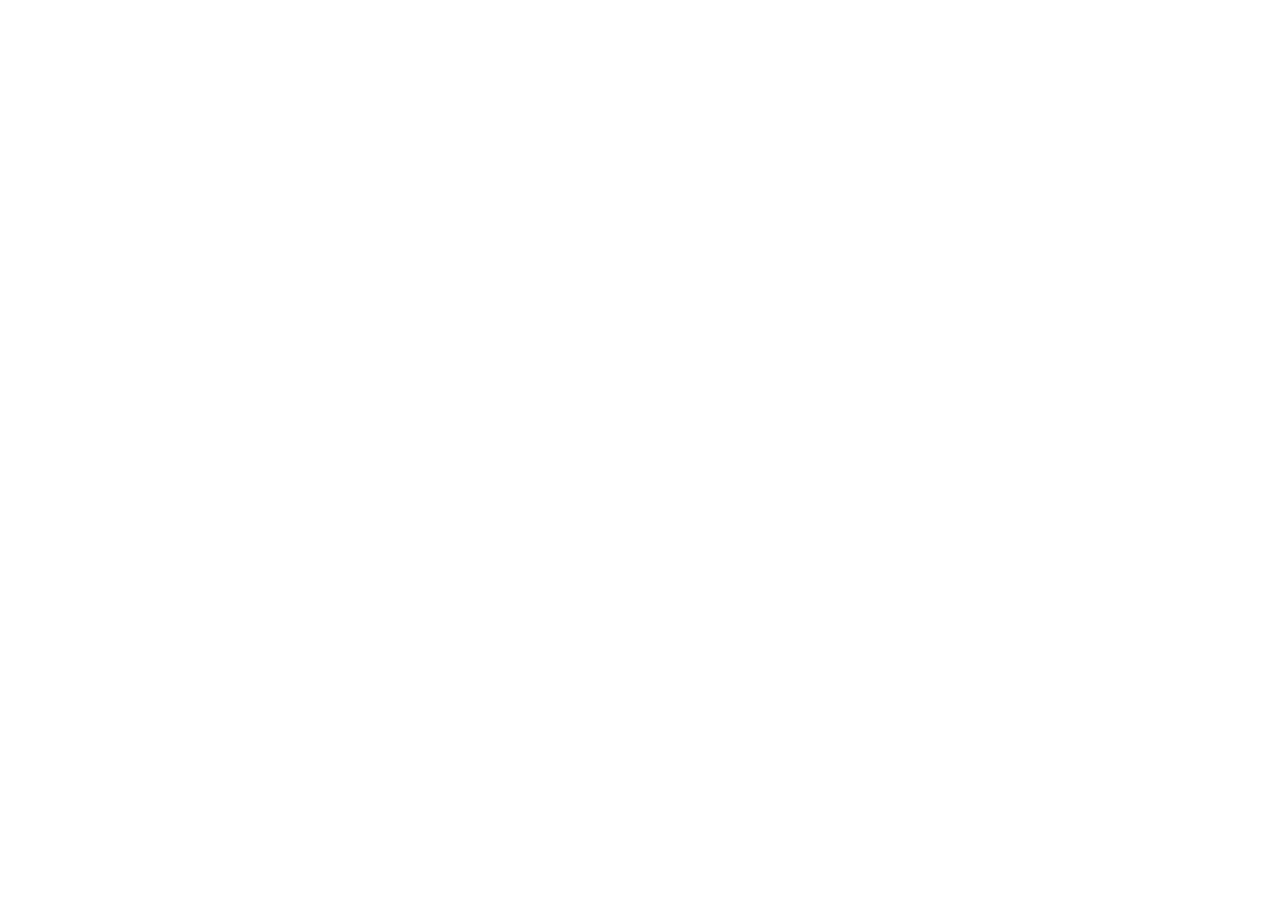
==== src/main/resources/templates/index.html @ 72133cc2 "commit semana 1 hasta 3" ====
<!DOCTYPE html>
<html xmlns="http://www.w3.org/1999/xhtml"
      xmlns:th="http://www.thymeleaf.org"
      xmlns:sec="http://www.thymeleaf.org/thymeleaf-extras-springsecurity6">
    <head th:replace="~{general/fragmentos :: head}"/>
    <body>
        <header th:replace="~{general/fragmentos :: header}"/>

        <footer th:replace="~{general/fragmentos :: footer}"/>
    </body>
</html>
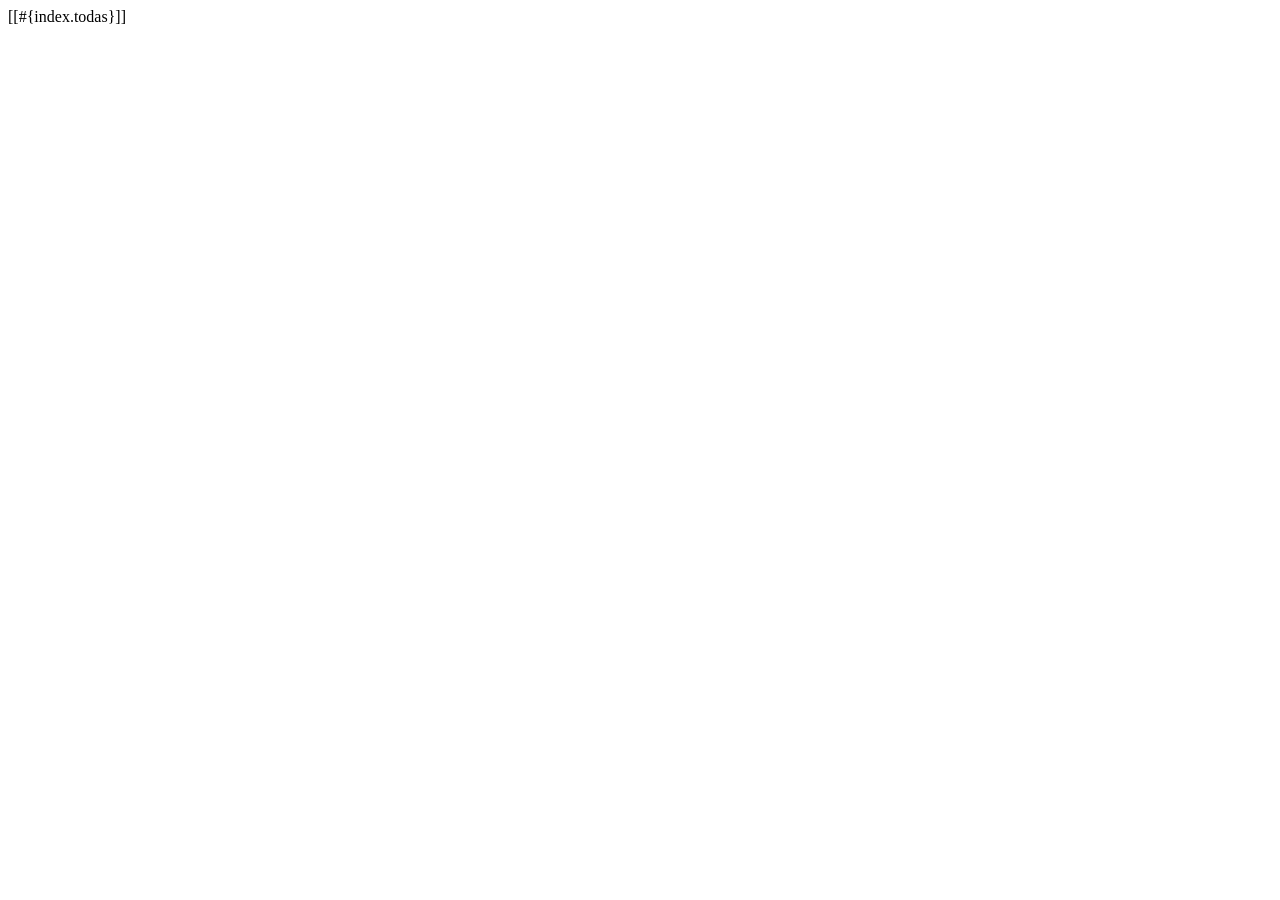
==== commit 48026494: "Semana 6 parte 1" ====
--- a/src/main/resources/templates/index.html
+++ b/src/main/resources/templates/index.html
@@ -1,10 +1,31 @@
 <!DOCTYPE html>
 <html xmlns="http://www.w3.org/1999/xhtml"
-      xmlns:th="http://www.thymeleaf.org"
-      xmlns:sec="http://www.thymeleaf.org/thymeleaf-extras-springsecurity6">
+      xmlns:th="http://www.thymeleaf.org">
+
     <head th:replace="~{general/fragmentos :: head}"/>
+
     <body>
         <header th:replace="~{general/fragmentos :: header}"/>
+
+        <!-- Tabs de categorías -->
+        <div class="contenedor-listado py-3">
+            <div class="tabs-categorias d-flex justify-content-center gap-4">
+
+                <!-- Tab "Todas" -->
+                <a th:href="@{/}"
+                   th:classappend="${categoriaSeleccionada == null} ? 'tab-activa' : 'tab-inactiva'">
+                    [[#{index.todas}]]
+                </a>
+
+                <!-- Tab por cada categoría activa -->
+                <a th:each="cat : ${categoriasActivas}"
+                   th:href="@{/(categoriaId=${cat.id})}"
+                   th:text="${cat.descripcion}"
+                   th:classappend="${categoriaSeleccionada != null and categoriaSeleccionada == cat.id} ? 'tab-activa' : 'tab-inactiva'">
+                </a>
+
+            </div>
+        </div>
 
         <footer th:replace="~{general/fragmentos :: footer}"/>
     </body>
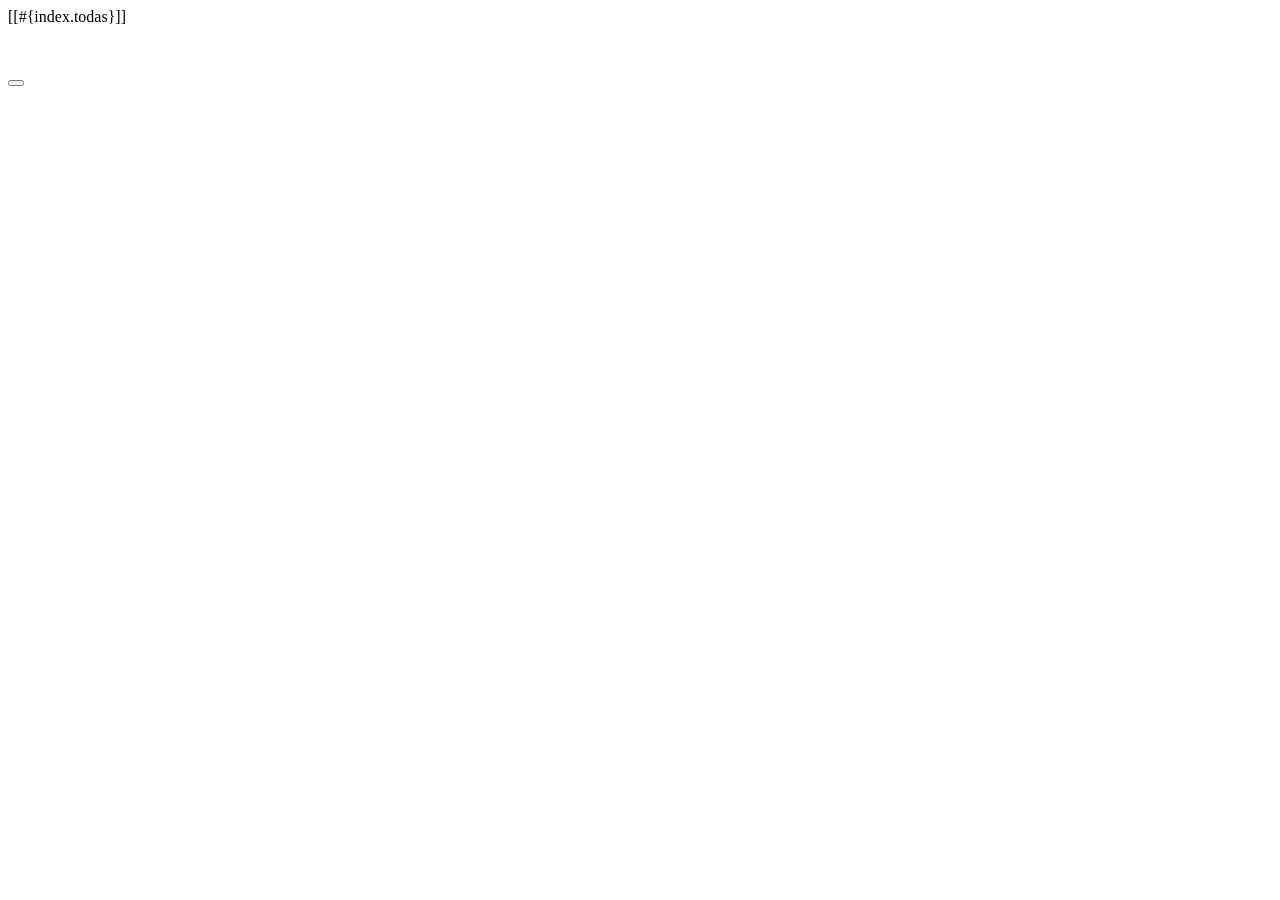
==== commit 4edbc2fd: "semana 6 completa" ====
--- a/src/main/resources/templates/index.html
+++ b/src/main/resources/templates/index.html
@@ -27,6 +27,47 @@
             </div>
         </div>
 
+        <!-- Grid de tarjetas de productos -->
+        <div class="contenedor-listado mt-4 mb-5">
+            <div class="row row-cols-1 row-cols-sm-2 row-cols-md-4 g-4">
+
+                <div th:each="prod : ${productos}" class="col">
+                    <div class="card-producto h-100">
+
+                        <!-- Imagen del producto -->
+                        <div class="card-producto-img-wrap">
+                            <img th:src="${prod.imagen}"
+                                 th:alt="${prod.descripcion}"
+                                 class="card-producto-img"
+                                 onerror="this.src=''; this.className='card-producto-img-fallback'"/>
+                        </div>
+
+                        <!-- Cuerpo -->
+                        <div class="card-producto-body">
+                            <h6 class="card-producto-nombre" th:text="${prod.descripcion}"></h6>
+                            <p class="card-producto-detalle"
+                               th:text="${prod.detalle != null ? prod.detalle : ''}"></p>
+                        </div>
+
+                        <!-- Pie: precio, unidades, carrito -->
+                        <div class="card-producto-footer">
+                            <span class="card-producto-precio"
+                                  th:text="'₡' + ${#numbers.formatDecimal(prod.precio, 1, 'COMMA', 2, 'POINT')}">
+                            </span>
+                            <span class="badge-unidades"
+                                  th:text="${prod.existencias} + ' unidades'">
+                            </span>
+                            <button class="btn-carrito" title="Agregar al carrito">
+                                <i class="fas fa-shopping-cart"></i>
+                            </button>
+                        </div>
+
+                    </div>
+                </div>
+
+            </div>
+        </div>
+
         <footer th:replace="~{general/fragmentos :: footer}"/>
     </body>
 </html>
